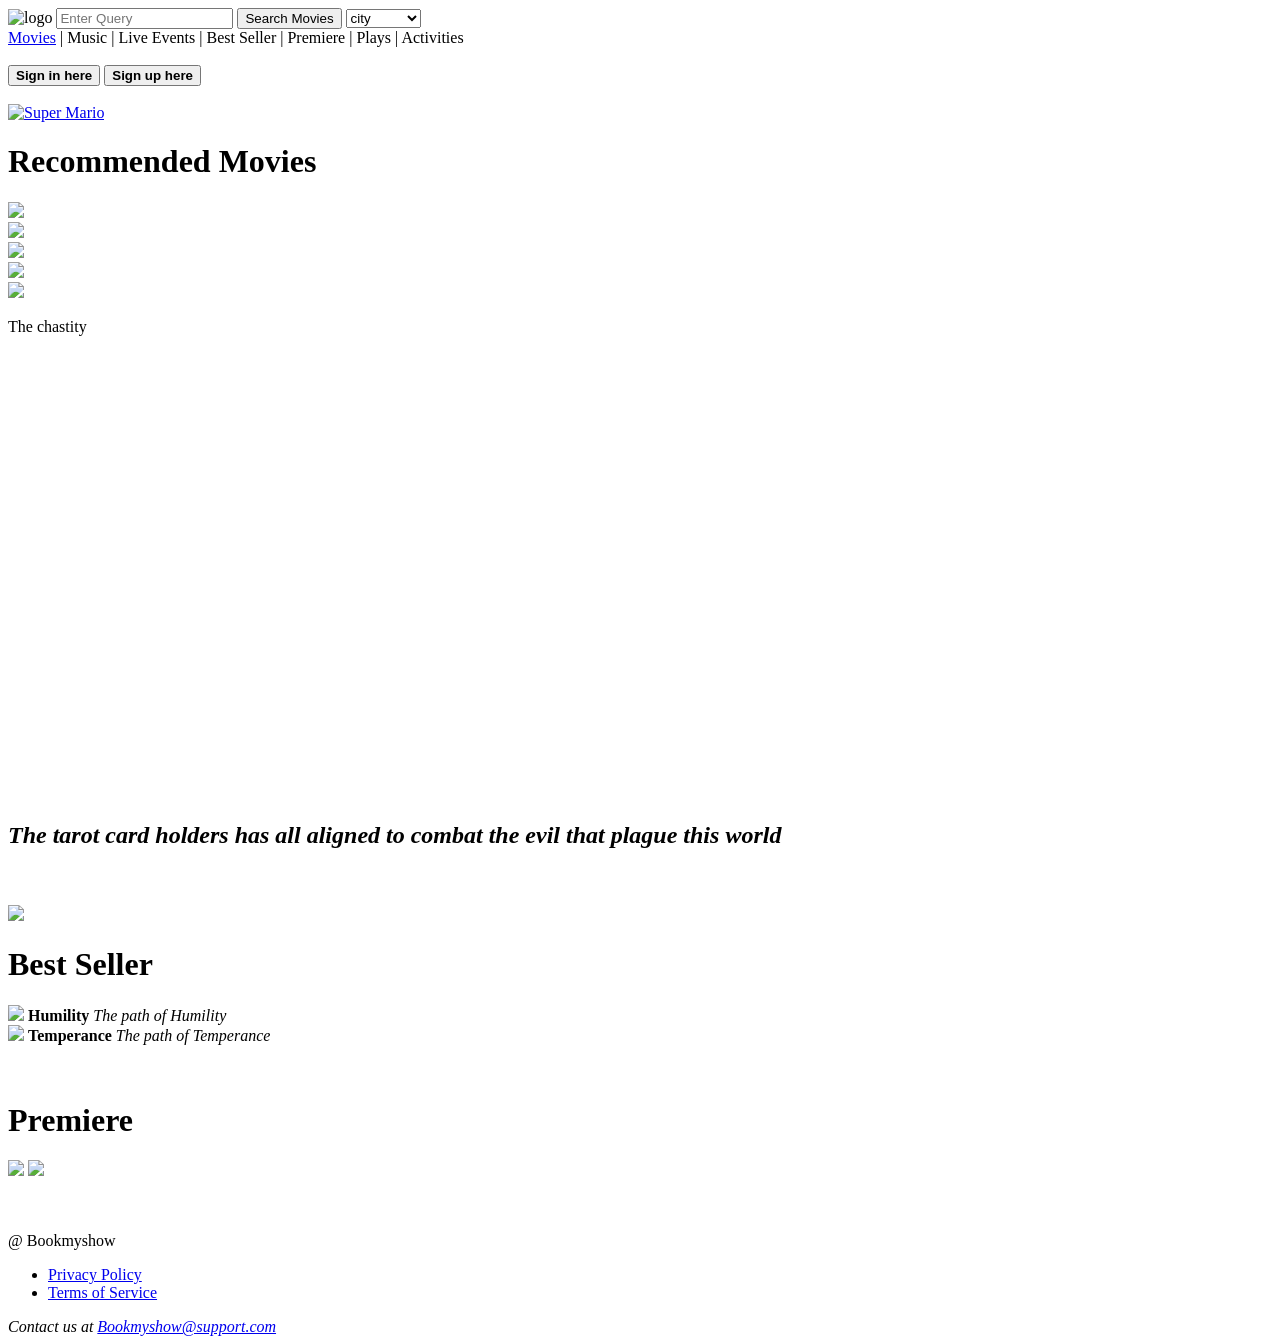
==== index2.html @ c06c4eb1 "with search" ====
<!DOCTYPE html>
<html lang="en">
<head>
    <meta charset="UTF-8">
    <meta name="viewport" content="width=device-width, initial-scale=1.2">
    <link rel="stylesheet" href="style.css"></link>
    <link href="https://fonts.googleapis.com/css2?family=Playwrite+GB+S+Guides:ital@0;1&display=swap" rel="stylesheet">
<link href="https://fonts.googleapis.com/css2?family=Noto+Sans+Tirhuta&display=swap" rel="stylesheet">
    <title>Bookmyshow</title>
</head>
<body id="fullbody">
    <img src="BMS_logo.png" width="100" alt="logo">
    <input type="text" id="searchinput" placeholder="Enter Query">
    <button id="searchbtn">Search Movies</button>
    <select>
        <option>city</option>
        <option value="Lucknow">Lucknow</option>
        <option value="Kanpur">Kanpur</option></select>
        </select>
        <br>
        <nav><a href="https://in.bookmyshow.com/explore/movies-lucknow?cat=MT"> Movies</a> | Music | Live Events | Best Seller | Premiere | Plays | Activities</nav>
        <br>
<a href="Sign_in.html"><button value="sign in"><b>Sign in here</b></button></a>
<a href="Sign_up.html"><button value="Sign up"><b>Sign up here</b></button></a>
<br><br>
        <div>
        <a href="https://in.bookmyshow.com/movies/the-super-mario-galaxy-movie/ET00465655"><img src="SMG.avif" alt="Super Mario"></a>
        </div>

        <div >
        <h1>Recommended Movies</h1>
        <div id="C00">
        <img src="7 Virtues/Charity.webp" width="180">
        </div>
        <div id="C01">
        <img src="7 Virtues/Patience.jpg" width="200">
        </div>
        <div id="C02">
        <img src="7 Virtues/Diligence.webp" width="200">
        </div>
        <div id="C03">
        <img src="7 Virtues/Kindness.webp" width="187">
        </div>
        <div id="C04">
        <img src="7 Virtues/Chastity.webp" width="174">
        <p>The chastity</p>
        </div>
        <br><br><br><br><br><br><br><br><br><br><br><br><br><br><br><br><br><br><br><br><br><br><br><br><br>
        <h2><b><i>The tarot card holders has all aligned to combat the evil that plague this world</i></b></h2>
        </div>
        <br>
        <br>
        <div>
           <a href="https://in.bookmyshow.com/explore/c/stream"> <img src="stream-leadin-web-collection-202210241242.avif"></a>
        </div>

        <div>
        <h1>Best Seller</h1>
        <div id="C100">
        <img src="7 Virtues/Temperance.webp" width="350">
        <b>Humility</b>
        <i>The path of Humility</i>
        </div>
        <div id="C101">
        <img src="7 Virtues/Humility.webp" width="329">
         <b>Temperance</b>
        <i>The path of Temperance  </i>
        </div>
        </div>
        <br>
        <br>
        <div>
            <h1>Premiere</h1>
            <img src="7 Virtues/7_Virtues.jpg" width="600">
            <img src="7 Virtues/7Virtue_vs.webp" width="710">
        </div>
        <br>
        <br>

        <footer>
  <p>@ Bookmyshow</p>
  <nav>
    <ul>
      <li><a href="privacy">Privacy Policy</a></li>
      <li><a href="terms">Terms of Service</a></li>
    </ul>
  </nav>
  <address>
    Contact us at <a href="BookmyshowSupport@gmail.com">Bookmyshow@support.com</a>
  </address>
</footer>
<script src="BMS.js"></script>
</body>
</html>
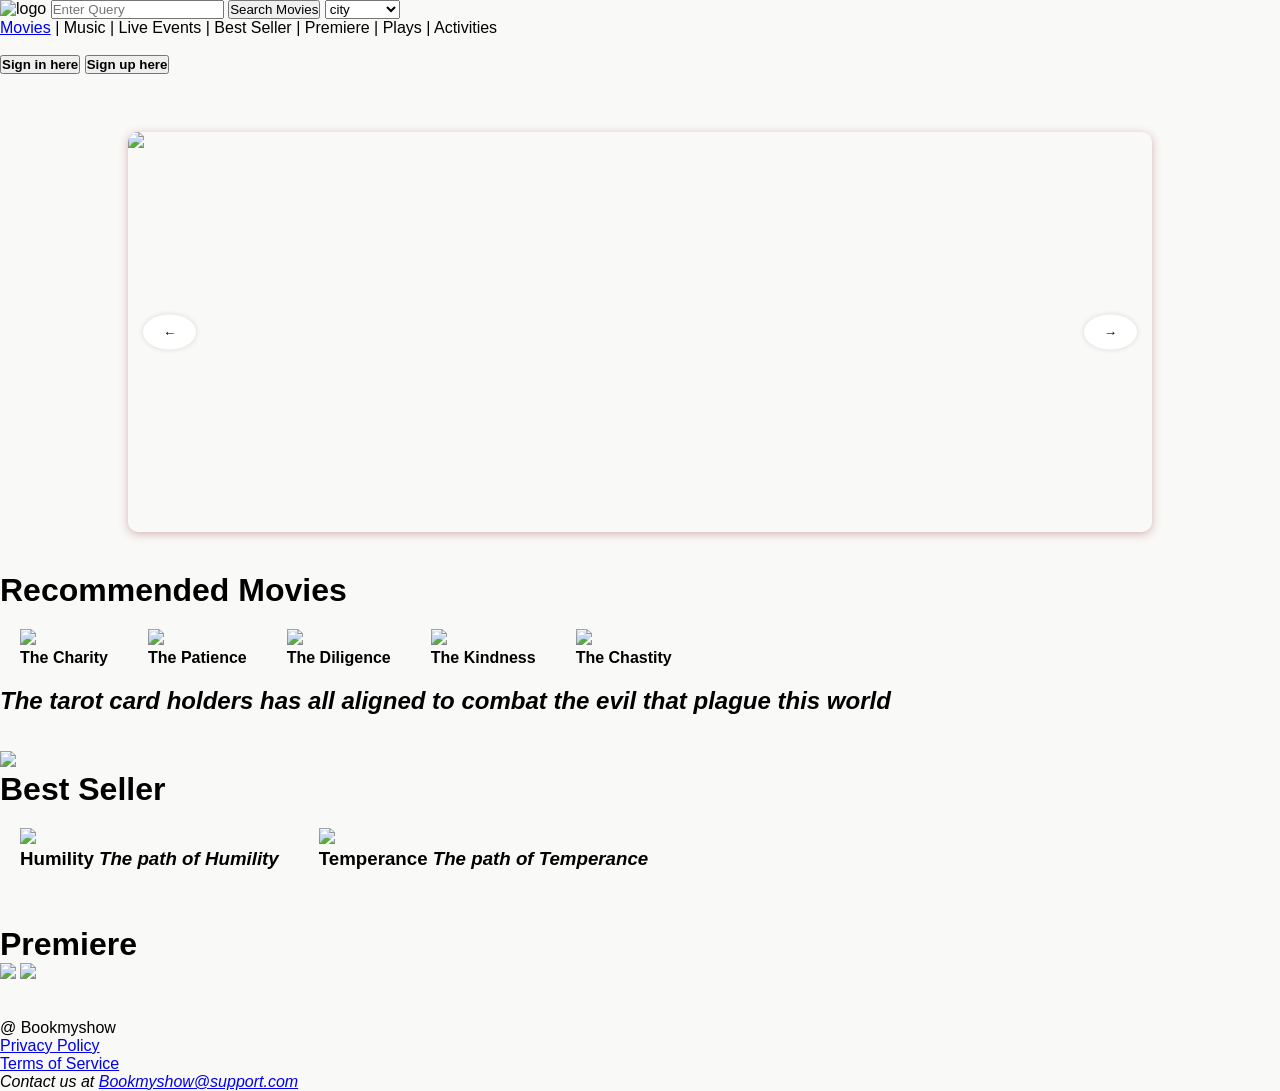
==== commit 83ef6788: "with slider & container" ====
--- a/index2.html
+++ b/index2.html
@@ -8,7 +8,7 @@
 <link href="https://fonts.googleapis.com/css2?family=Noto+Sans+Tirhuta&display=swap" rel="stylesheet">
     <title>Bookmyshow</title>
 </head>
-<body id="fullbody">
+<body>
     <img src="BMS_logo.png" width="100" alt="logo">
     <input type="text" id="searchinput" placeholder="Enter Query">
     <button id="searchbtn">Search Movies</button>
@@ -23,48 +23,61 @@
 <a href="Sign_in.html"><button value="sign in"><b>Sign in here</b></button></a>
 <a href="Sign_up.html"><button value="Sign up"><b>Sign up here</b></button></a>
 <br><br>
-        <div>
-        <a href="https://in.bookmyshow.com/movies/the-super-mario-galaxy-movie/ET00465655"><img src="SMG.avif" alt="Super Mario"></a>
+<div id="fullbody">
+        <div class="slider">
+        <div class="slides">
+          <!-- <a href="https://in.bookmyshow.com/movies/the-super-mario-galaxy-movie/ET00465655"><img src="SMG.avif" alt="Super Mario" width="100%"></a> -->
+           <img src="Full_Screen_Pictures/wallpaperflare.com_wallpaper.jpg">
+           <img src="Full_Screen_Pictures/wallpaperflare-cropped.jpg">
+        <img src="7 Virtues/7_Virtues.jpg">
+        <img src="7 Virtues/7Virtue_vs.webp">
+        </div>
+        <button class="prev btn">&larr;</button>
+        <button class="next btn">&rarr;</button>
+    </div>
+
+        <h1>Recommended Movies</h1>
+        <div class="container_holder">
+        <div class="the">
+        <img src="7 Virtues/Charity.webp" width="180">
+        <h4>The Charity</h4>
+        </div>
+        <div class="the">
+        <img src="7 Virtues/Patience.jpg" width="200">
+        <h4>The Patience</h4>
+        </div>
+        <div class="the">
+        <img src="7 Virtues/Diligence.webp" width="200">
+        <h4>The Diligence</h4>
+        </div>
+        <div class="the">
+        <img src="7 Virtues/Kindness.webp" width="187">
+        <h4>The Kindness</h4>
         </div>
 
-        <div >
-        <h1>Recommended Movies</h1>
-        <div id="C00">
-        <img src="7 Virtues/Charity.webp" width="180">
+        <div class="the">
+        <img src="7 Virtues/Chastity.webp" width="174">
+        <h4>The Chastity</h4>
         </div>
-        <div id="C01">
-        <img src="7 Virtues/Patience.jpg" width="200">
         </div>
-        <div id="C02">
-        <img src="7 Virtues/Diligence.webp" width="200">
-        </div>
-        <div id="C03">
-        <img src="7 Virtues/Kindness.webp" width="187">
-        </div>
-        <div id="C04">
-        <img src="7 Virtues/Chastity.webp" width="174">
-        <p>The chastity</p>
-        </div>
-        <br><br><br><br><br><br><br><br><br><br><br><br><br><br><br><br><br><br><br><br><br><br><br><br><br>
         <h2><b><i>The tarot card holders has all aligned to combat the evil that plague this world</i></b></h2>
-        </div>
         <br>
         <br>
         <div>
            <a href="https://in.bookmyshow.com/explore/c/stream"> <img src="stream-leadin-web-collection-202210241242.avif"></a>
         </div>
 
-        <div>
         <h1>Best Seller</h1>
-        <div id="C100">
+        <div class="container_holder">
+        <div class="the">
         <img src="7 Virtues/Temperance.webp" width="350">
-        <b>Humility</b>
-        <i>The path of Humility</i>
+        <h3><b>Humility</b>
+        <i>The path of Humility</i></h3>
         </div>
-        <div id="C101">
+        <div class="the">
         <img src="7 Virtues/Humility.webp" width="329">
-         <b>Temperance</b>
-        <i>The path of Temperance  </i>
+         <h3><b>Temperance</b>
+        <i>The path of Temperance</i></h3>
         </div>
         </div>
         <br>
@@ -76,6 +89,7 @@
         </div>
         <br>
         <br>
+        </div>
 
         <footer>
   <p>@ Bookmyshow</p>
--- a/style.css
+++ b/style.css
@@ -0,0 +1,98 @@
+
+/* .material-symbols-outlined {
+    align-items: flex-end;
+  font-variation-settings:
+  'FILL' 0,
+  'wght' 400,
+  'GRAD' 0,
+  'opsz' 24
+}
+
+body{
+    background-color:white;
+    background-image: url("vergil_cooks.jpeg");
+    background-attachment: fixed;
+    background-repeat: no-repeat;
+  background-size: cover;
+  background-position: center;
+}
+
+
+button:hover {
+  color: blue;
+  background-color: bisque;
+}
+
+a:visited{
+    color: brown;
+}
+
+a:active{
+    color: aquamarine;
+}
+
+div{
+    display: flex;
+    align-items: end;
+}
+
+justify-content
+align-items
+flex*/
+
+*{
+    padding: 0;
+    margin: 0;
+    box-sizing: border-box;
+}
+ body{
+    font-family: 'Franklin Gothic Medium', 'Arial Narrow', Arial, sans-serif;
+    background-color: rgb(249, 249, 248);
+ }
+
+ .slider{
+    width:80%;
+    height: 400px;
+    margin: 40px auto;
+    overflow: hidden;
+    position:relative;
+    border-radius: 10px;
+    box-shadow: 0 2px 10px rgba(212, 179, 179);
+ }
+ .slides{
+    display: flex;
+    height: 100%;
+    transition: transform 0.5s ease;
+ }
+ .slides img{
+    width:100%;
+    flex-shrink: 0;
+    object-fit: cover;
+ }
+
+ .prev{
+    left: 15px;
+ }
+ .next{
+    right: 15px;
+ }
+
+ .btn{
+    position: absolute;
+    top: 50%;
+    transform: translateY(-50%);
+    background: white;
+    border: none;
+    padding: 10px 20px;
+    cursor: pointer;
+    border-radius: 50%;
+    box-shadow: 0 0 5px rgb(215, 215, 209);
+ }
+
+ .container_holder{
+    display: flex;
+ }
+
+ .the{
+    margin: 20px;
+ }
